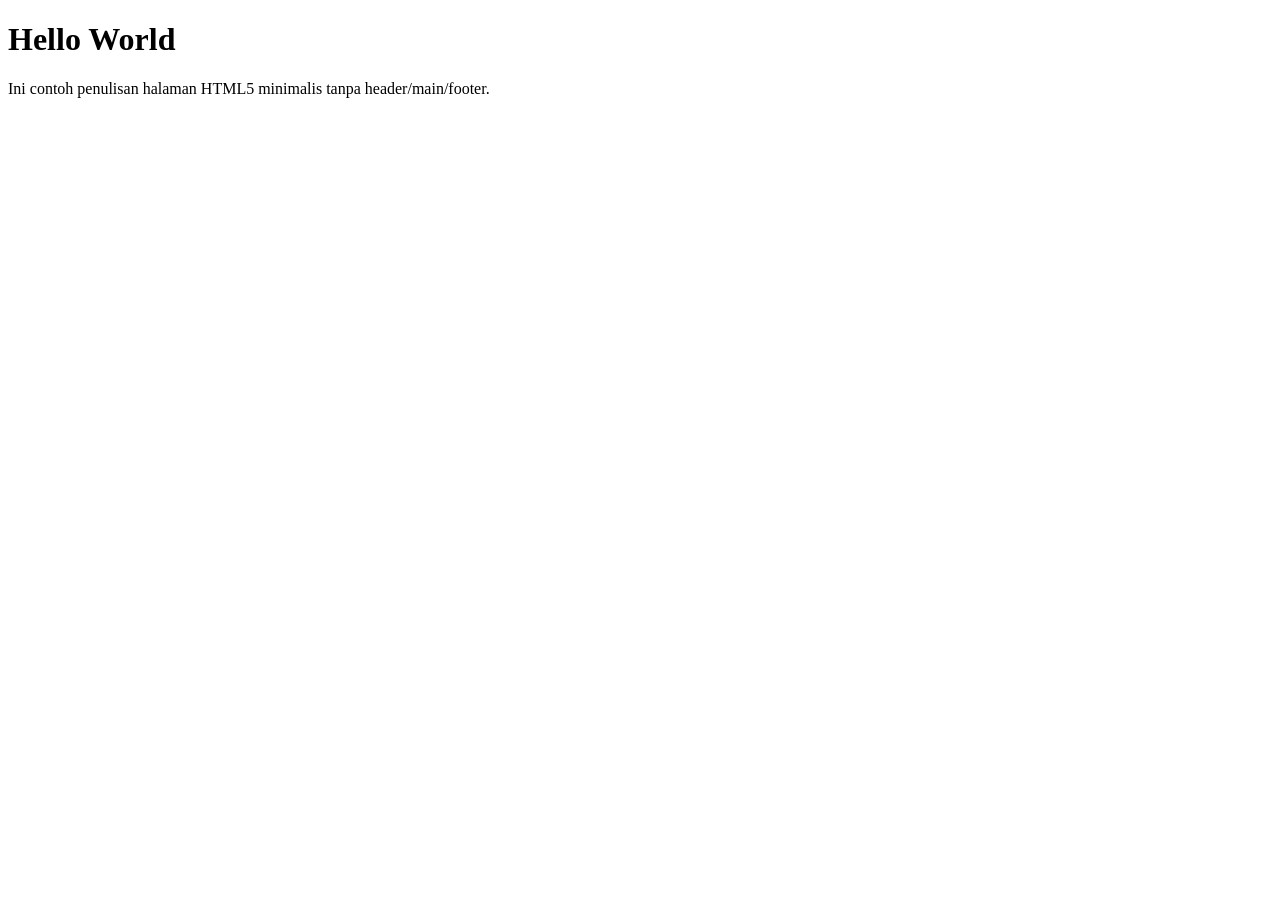
==== pertemuan-02/index.html @ 33db4bac "struktur minimalis html5 hello world" ====
<!DOCTYPE html>
<html lang="id">
  <head>
    <meta charset="UTF-8">
    <title>Dasar HTML5</title>
  </head>
  <body>
    <h1>Hello World</h1>
    <p>Ini contoh penulisan halaman HTML5 minimalis tanpa header/main/footer.</p>
  </body>
</html>
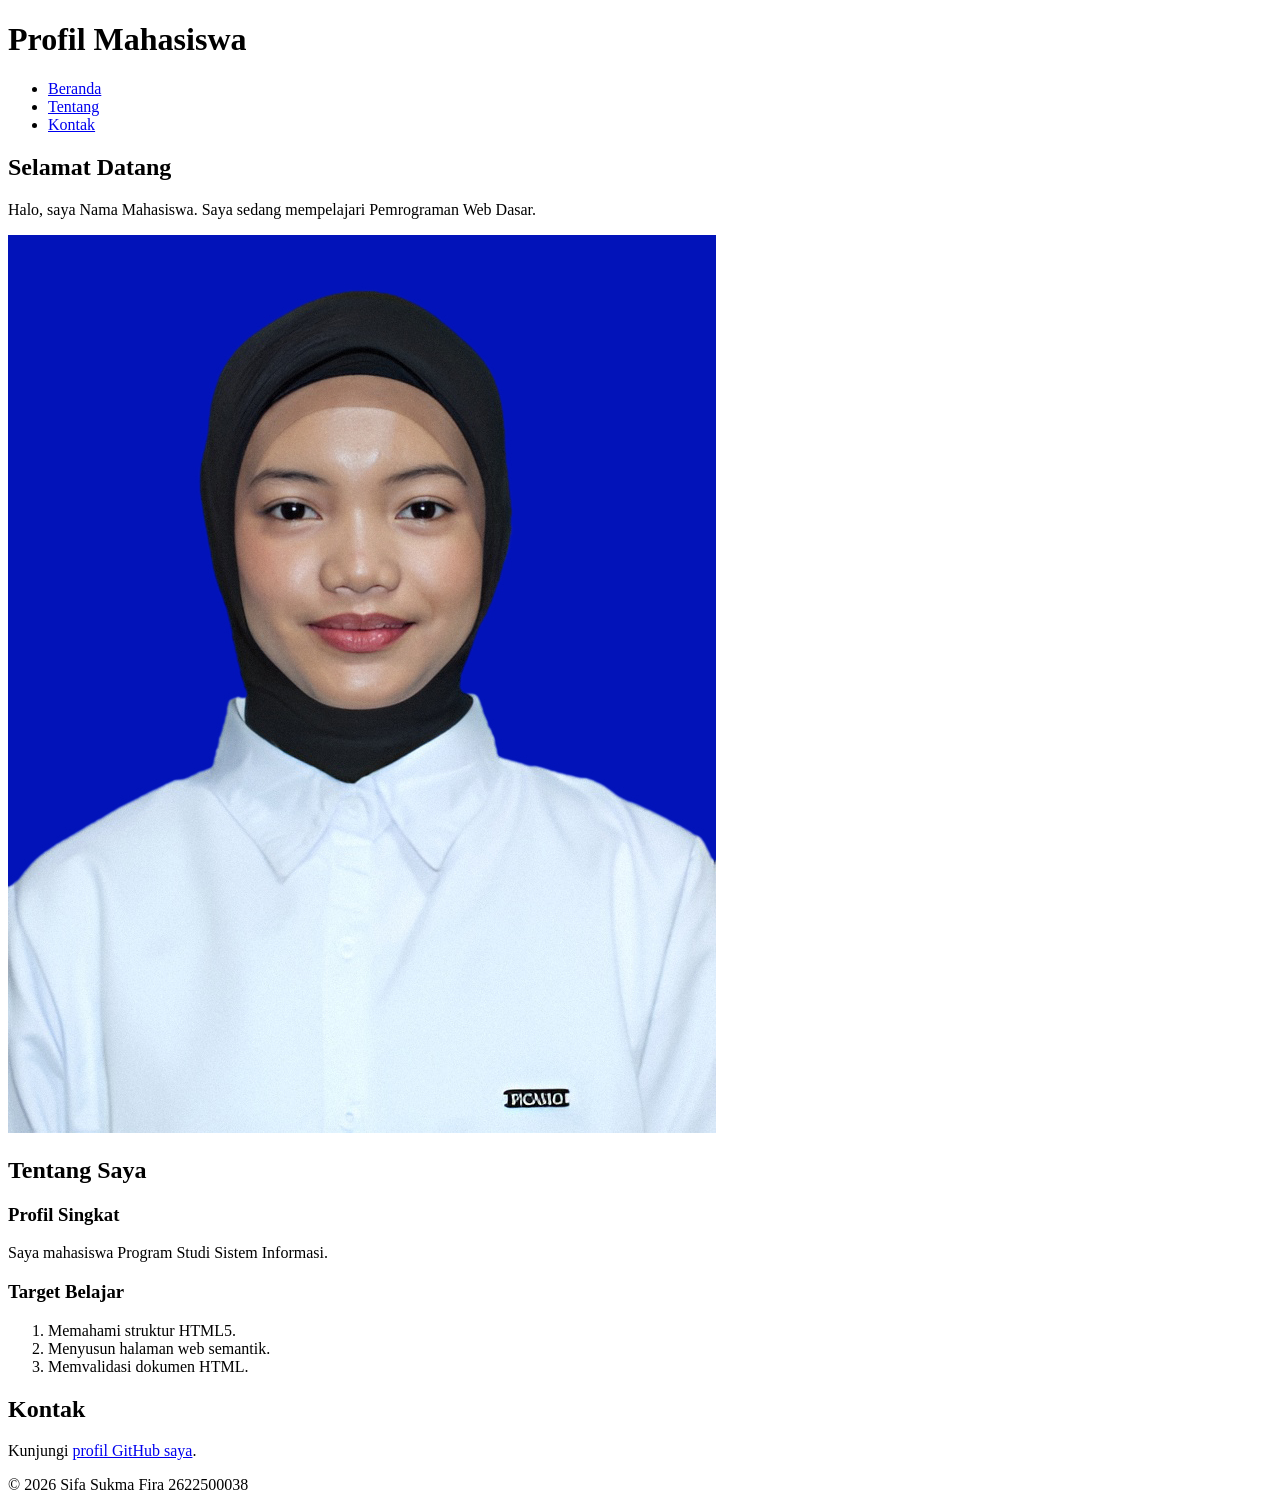
==== commit ea4be59e: "Membuat website profil mahasiswa dan memperbarui README.md" ====
--- a/pertemuan-02/index.html
+++ b/pertemuan-02/index.html
@@ -1,11 +1,52 @@
 <!DOCTYPE html>
 <html lang="id">
-  <head>
-    <meta charset="UTF-8">
-    <title>Dasar HTML5</title>
-  </head>
-  <body>
-    <h1>Hello World</h1>
-    <p>Ini contoh penulisan halaman HTML5 minimalis tanpa header/main/footer.</p>
-  </body>
-</html>
+<head>
+  <meta charset="UTF-8">
+  <meta name="viewport" content="width=device-width, initial-scale=1.0">
+  <title>Profil Mahasiswa</title>
+</head>
+<body>
+  <header>
+    <h1>Profil Mahasiswa</h1>
+    <nav>
+      <ul>
+        <li><a href="#home">Beranda</a></li>
+        <li><a href="#about">Tentang</a></li>
+        <li><a href="#contact">Kontak</a></li>
+      </ul>
+    </nav>
+  </header>
+  <main>
+    <section id="home">
+      <h2>Selamat Datang</h2>
+      <p>Halo, saya Nama Mahasiswa. Saya sedang mempelajari Pemrograman Web Dasar.</p>
+      <img src="img/foto-profil.jpeg" alt="Foto profil Nama Mahasiswa">
+    </section>
+
+    <section id="about">
+      <h2>Tentang Saya</h2>
+      <article>
+        <h3>Profil Singkat</h3>
+        <p>Saya mahasiswa Program Studi Sistem Informasi.</p>
+
+        <h3>Target Belajar</h3>
+        <ol>
+          <li>Memahami struktur HTML5.</li>
+          <li>Menyusun halaman web semantik.</li>
+          <li>Memvalidasi dokumen HTML.</li>
+        </ol>
+      </article>
+    </section>
+
+    <section id="contact">
+      <h2>Kontak</h2>
+      <p>Kunjungi <a href="https://github.com/sifa-sf">profil GitHub saya</a>.</p>
+    </section>
+  </main>
+
+  <footer>
+    <p>&copy; 2026 Sifa Sukma Fira 2622500038</p>
+  </footer>
+  
+</body>
+</html>
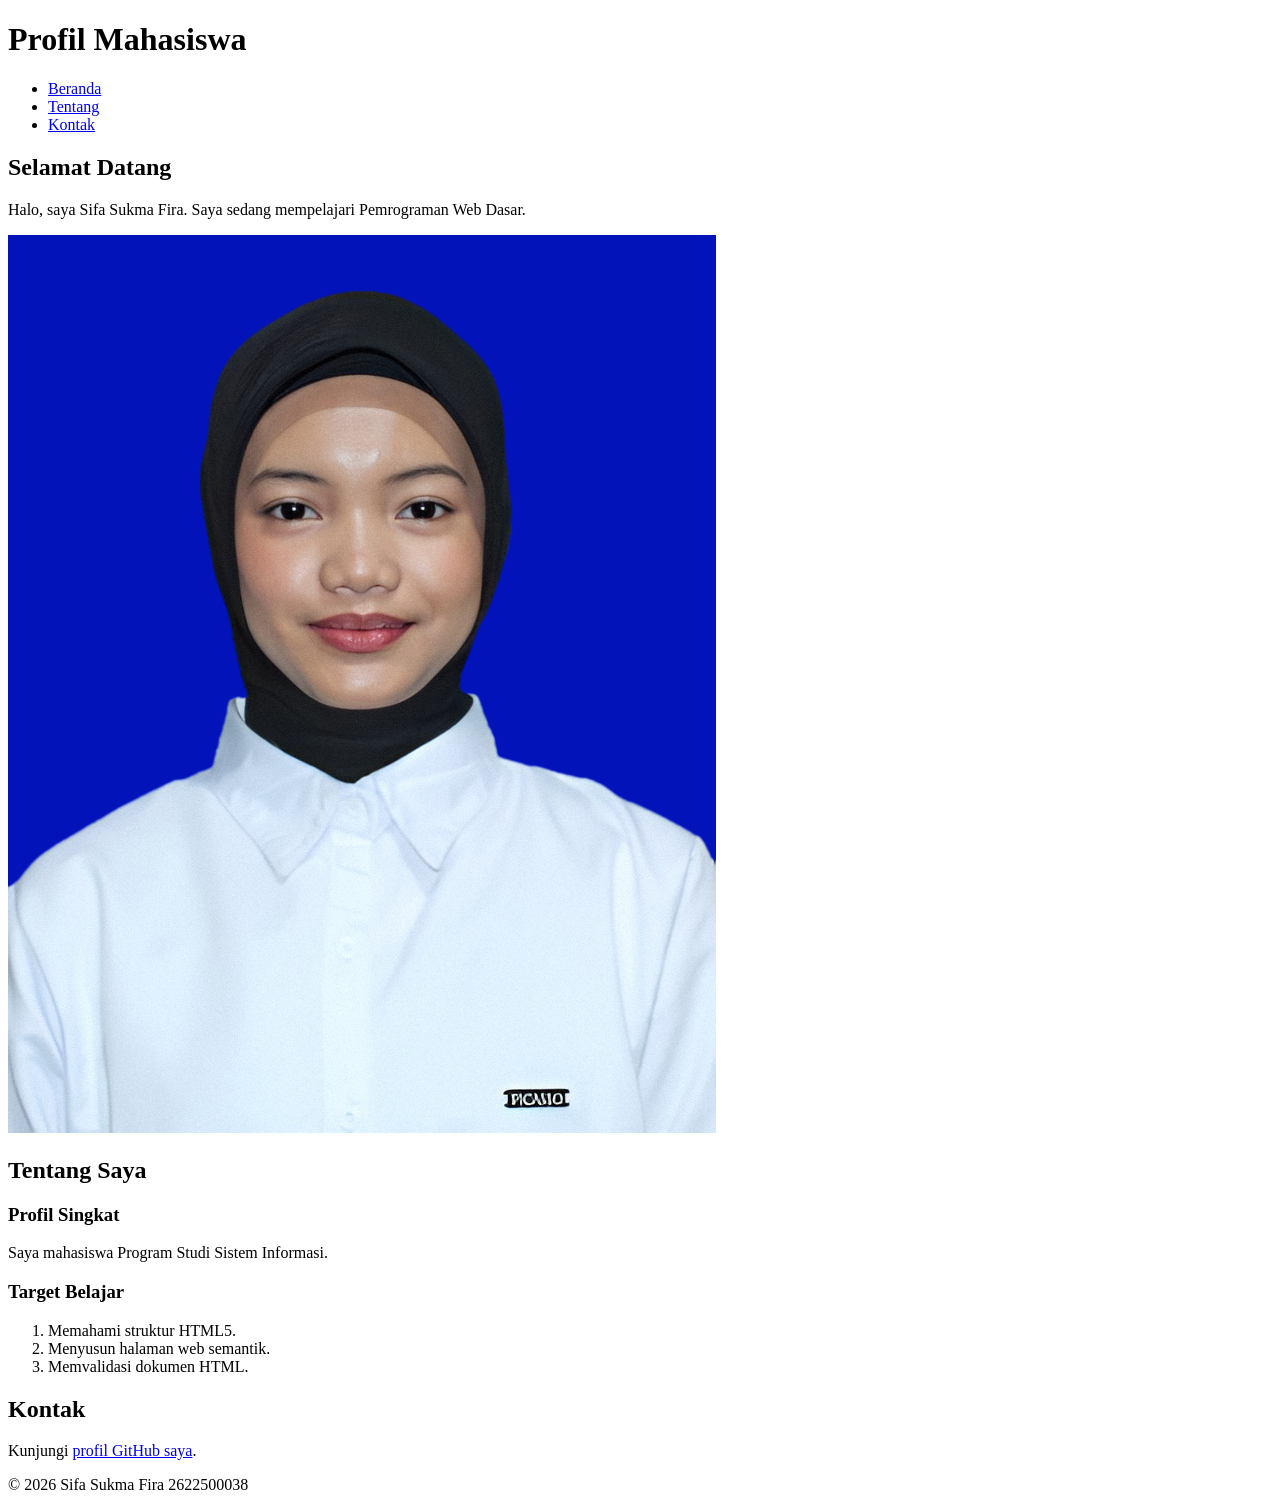
==== commit 23c0c23e: "menambahkan foto profil ke pertemuan 02" ====
--- a/pertemuan-02/index.html
+++ b/pertemuan-02/index.html
@@ -16,12 +16,13 @@
       </ul>
     </nav>
   </header>
+
   <main>
     <section id="home">
       <h2>Selamat Datang</h2>
-      <p>Halo, saya Nama Mahasiswa. Saya sedang mempelajari Pemrograman Web Dasar.</p>
+      <p>Halo, saya Sifa Sukma Fira. Saya sedang mempelajari Pemrograman Web Dasar.</p>
       <img src="img/foto-profil.jpeg" alt="Foto profil Nama Mahasiswa">
-    </section>
+    </section>  
 
     <section id="about">
       <h2>Tentang Saya</h2>
@@ -47,6 +48,5 @@
   <footer>
     <p>&copy; 2026 Sifa Sukma Fira 2622500038</p>
   </footer>
-  
 </body>
 </html>
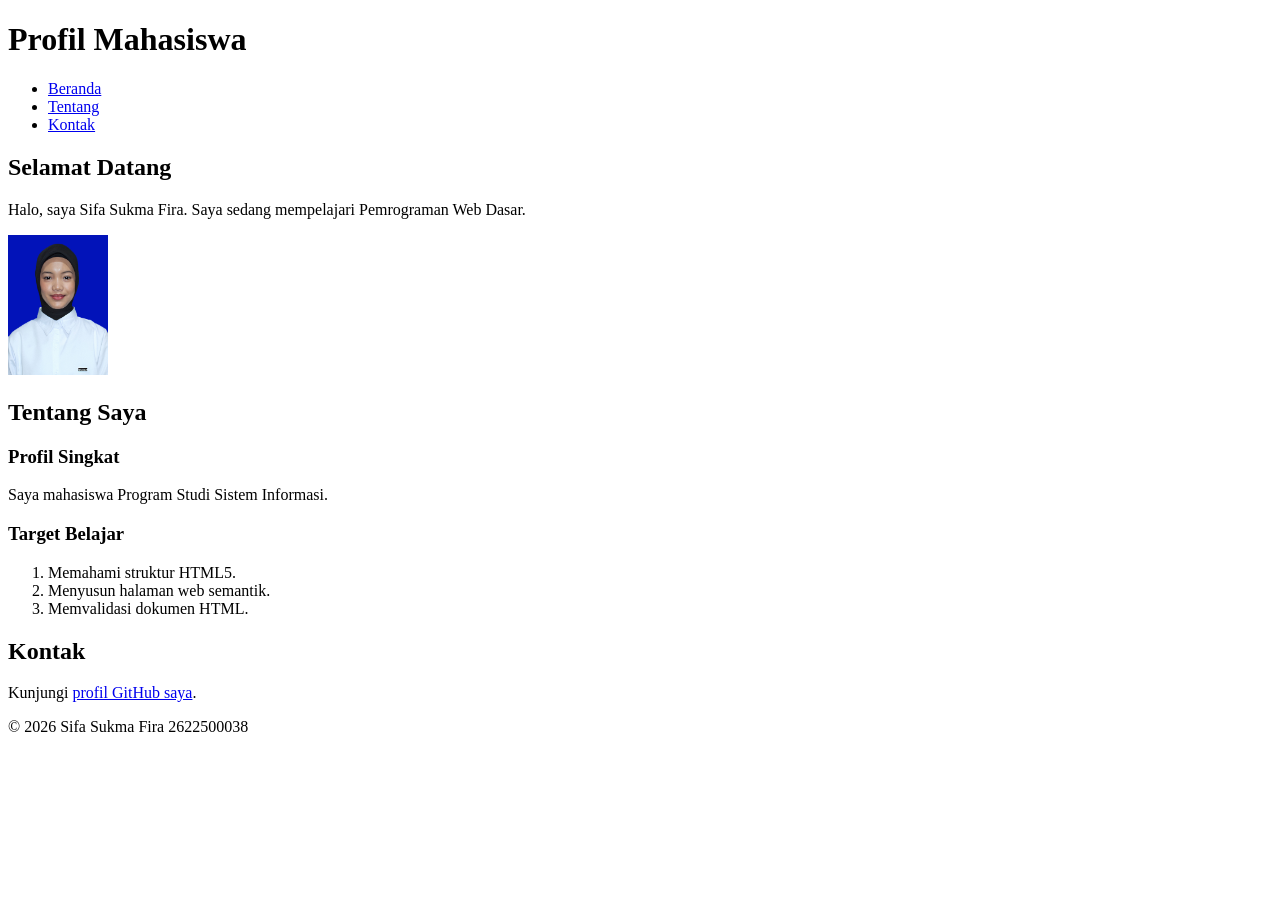
==== commit fb98263d: "perbarui foto profil" ====
--- a/pertemuan-02/index.html
+++ b/pertemuan-02/index.html
@@ -21,7 +21,7 @@
     <section id="home">
       <h2>Selamat Datang</h2>
       <p>Halo, saya Sifa Sukma Fira. Saya sedang mempelajari Pemrograman Web Dasar.</p>
-      <img src="img/foto-profil.jpeg" alt="Foto profil Nama Mahasiswa">
+      <img src="img/foto-profil.jpeg" width="100" height="140" alt="Foto profil Nama Mahasiswa">
     </section>  
 
     <section id="about">
